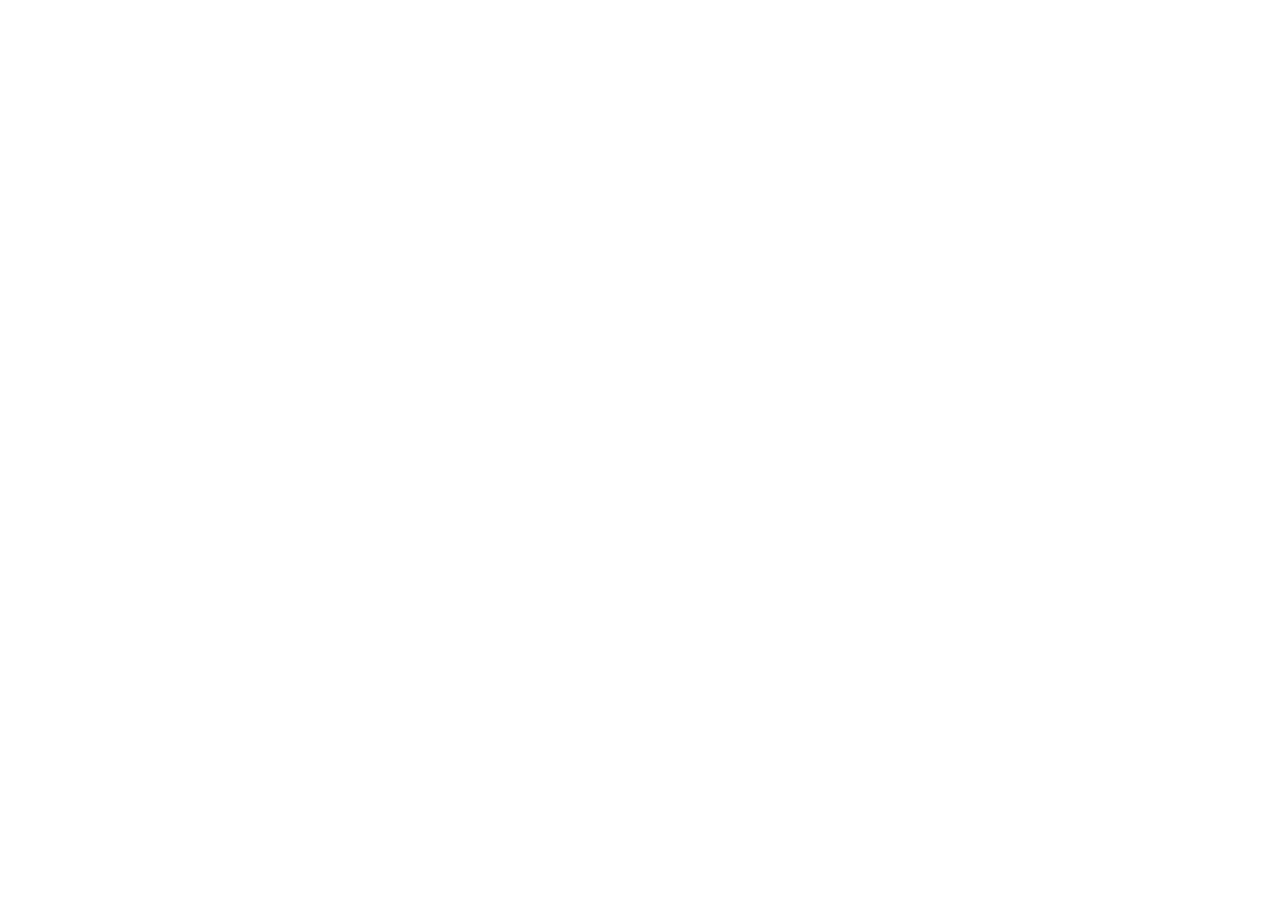
==== newpurgatory/index.html @ 52825216 "Add files via upload" ====
<!DOCTYPE html>
<html lang="en">

<head>
    <meta charset="UTF-8">
    <meta name="viewport" content="width=device-width, initial-scale=1.0">
    <title>Document 3 Reforged</title>
    <link rel="stylesheet" href="../newpurgatory.css">
</head>

<body>

</body>

</html>
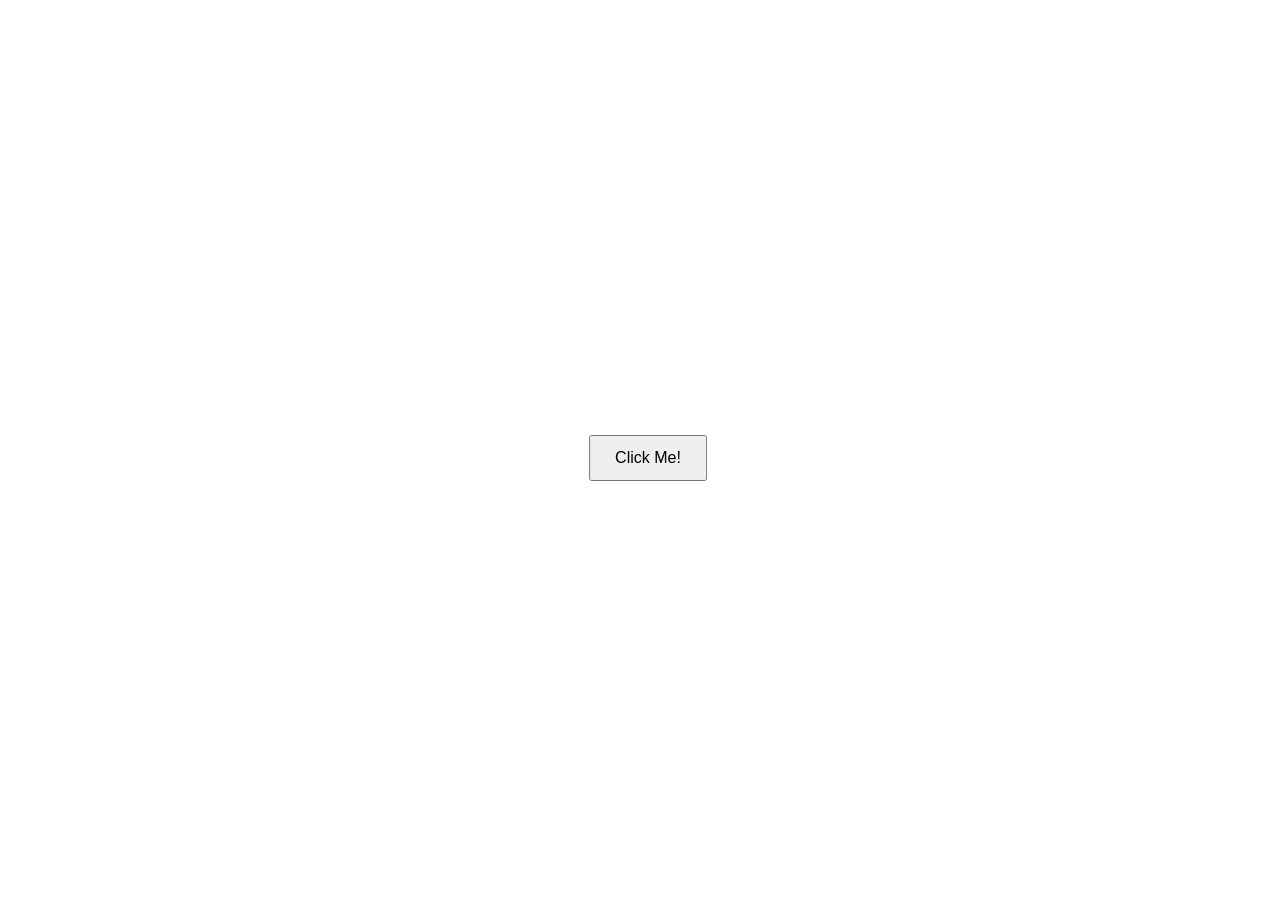
==== commit 6ab3f93e: "Add files via upload" ====
--- a/newpurgatory/index.html
+++ b/newpurgatory/index.html
@@ -6,10 +6,14 @@
     <meta name="viewport" content="width=device-width, initial-scale=1.0">
     <title>Document 3 Reforged</title>
     <link rel="stylesheet" href="../newpurgatory.css">
+
+    <script src="scripts.js" defer></script>
 </head>
 
 <body>
-
+    <div class="container">
+        <button id="runaway-btn">Click Me!</button>
+    </div>
 </body>
 
 </html>
--- a/newpurgatory.css
+++ b/newpurgatory.css
@@ -0,0 +1,18 @@
+.container {
+    position: relative;
+    width: 100vw;
+    height: 100vh;
+    overflow: hidden;
+}
+
+#runaway-btn {
+    position: absolute;
+    top: 50%;
+    left: 50%;
+    transform: translate(-50%, -50%);
+    padding: 12px 24px;
+    font-size: 16px;
+    cursor: pointer;
+    /* Smooth movement transition */
+    transition: all 0.2s ease;
+}
